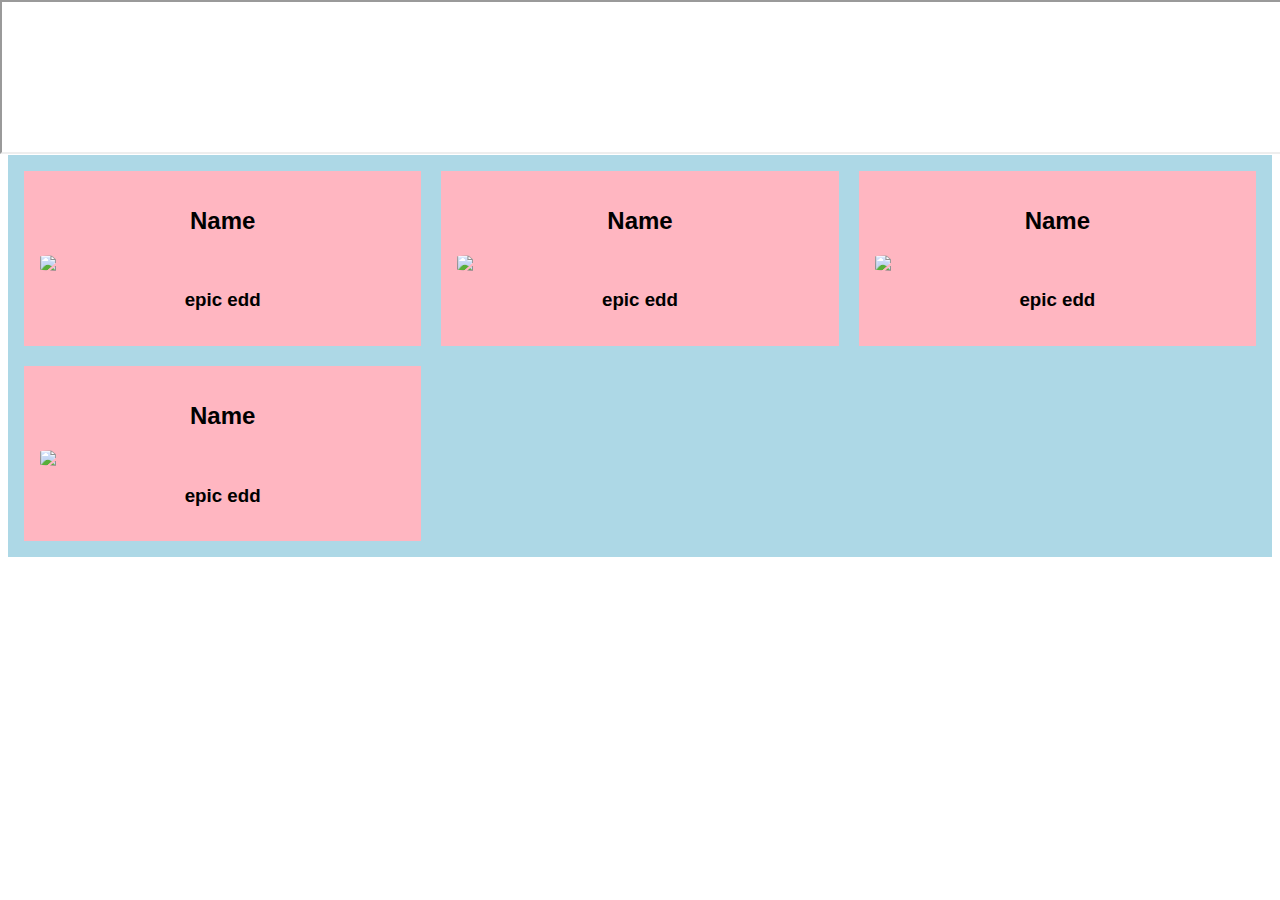
==== art/index.html @ 9c6756e2 "Update index.html" ====
<!DOCTYPE html>
<head>
<title>Art - Durbie</title>
	<link rel="stylesheet" href="/style.css">
  <style>
#table{
  background-color: lightblue;
  display: grid;
  grid-template-columns: 1fr 1fr;
  gap: 20px;
  padding: 1em;
}
.person{
  background-color: lightpink;
  padding: 1em;
  display: flex;
  flex-flow: column;
  align-items: center;
}
img{
  width: 100%;
  border-radius: 10%;
}
@media screen and (min-width: 800px){
  #table{
    grid-template-columns: 2fr 2fr 2fr;
  }
}
</style>
</head>
<body>
 <header>
       <iframe src=/thing.html></iframe>
  <h1><br><a href="/">Durbie</a> <br></h1>
</header>

	
	<section id="table">
  <section class="person">
    <h2>Name</h2>
    <img src="https://durbie.ml/art.png">
    <h3>epic edd</h3>
  </section>
  <section class="person">
    <h2>Name</h2>
    <img src="https://durbie.ml/art.png">
    <h3>epic edd</h3>
  </section>
  <section class="person">
    <h2>Name</h2>
    <img src="https://durbie.ml/art.png">
    <h3>epic edd</h3>
  </section>
  <section class="person">
    <h2>Name</h2>
    <img src="https://durbie.ml/art.png">
    <h3>epic edd</h3>
  </section>  
</section>

</body>
---- style.css ----
body {
  font-family: "Lucida Sans", sans-serif;
}

header {
 color: #ffffff;
  padding: 15px;
      text-shadow: #D3D3D3;
    text-align: left;
  
}
    
      /* unvisited link */
header a:link {
  color: white;
    text-decoration: none;
}

/* visited link */
header a:visited {
  color: white;
    text-decoration: none;
}

/* mouse over link */
header a:hover {
  color: hotpink;
    text-decoration: none;
}

/* selected link */
header a:active {
  color: white;
    text-decoration: none;
}
    

    header iframe {
	width: 100%;
	position: absolute;
    left: 0px;
    top: 0px;
    z-index: -1;
}
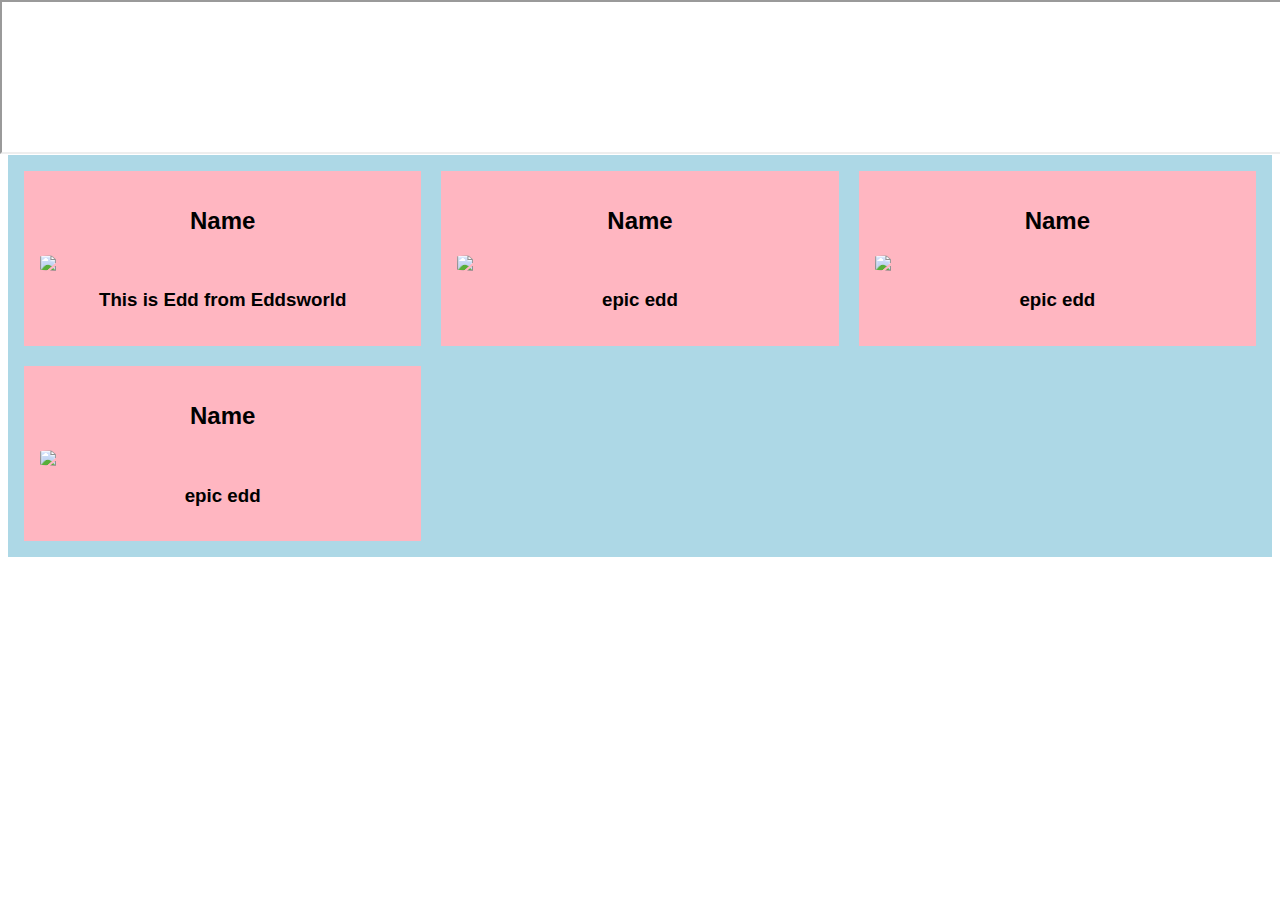
==== commit 7f60765c: "Update index.html" ====
--- a/art/index.html
+++ b/art/index.html
@@ -38,22 +38,25 @@
 	<section id="table">
   <section class="person">
     <h2>Name</h2>
-    <img src="https://durbie.ml/art.png">
+    <img src="/art.png">
+    <h3>This is Edd from Eddsworld</h3>
+  </section>
+		
+  <section class="person">
+    <h2>Name</h2>
+    <img src="/art.png">
     <h3>epic edd</h3>
   </section>
+		
   <section class="person">
     <h2>Name</h2>
-    <img src="https://durbie.ml/art.png">
+    <img src="/art.png">
     <h3>epic edd</h3>
   </section>
+		
   <section class="person">
     <h2>Name</h2>
-    <img src="https://durbie.ml/art.png">
-    <h3>epic edd</h3>
-  </section>
-  <section class="person">
-    <h2>Name</h2>
-    <img src="https://durbie.ml/art.png">
+    <img src="/art.png">
     <h3>epic edd</h3>
   </section>  
 </section>
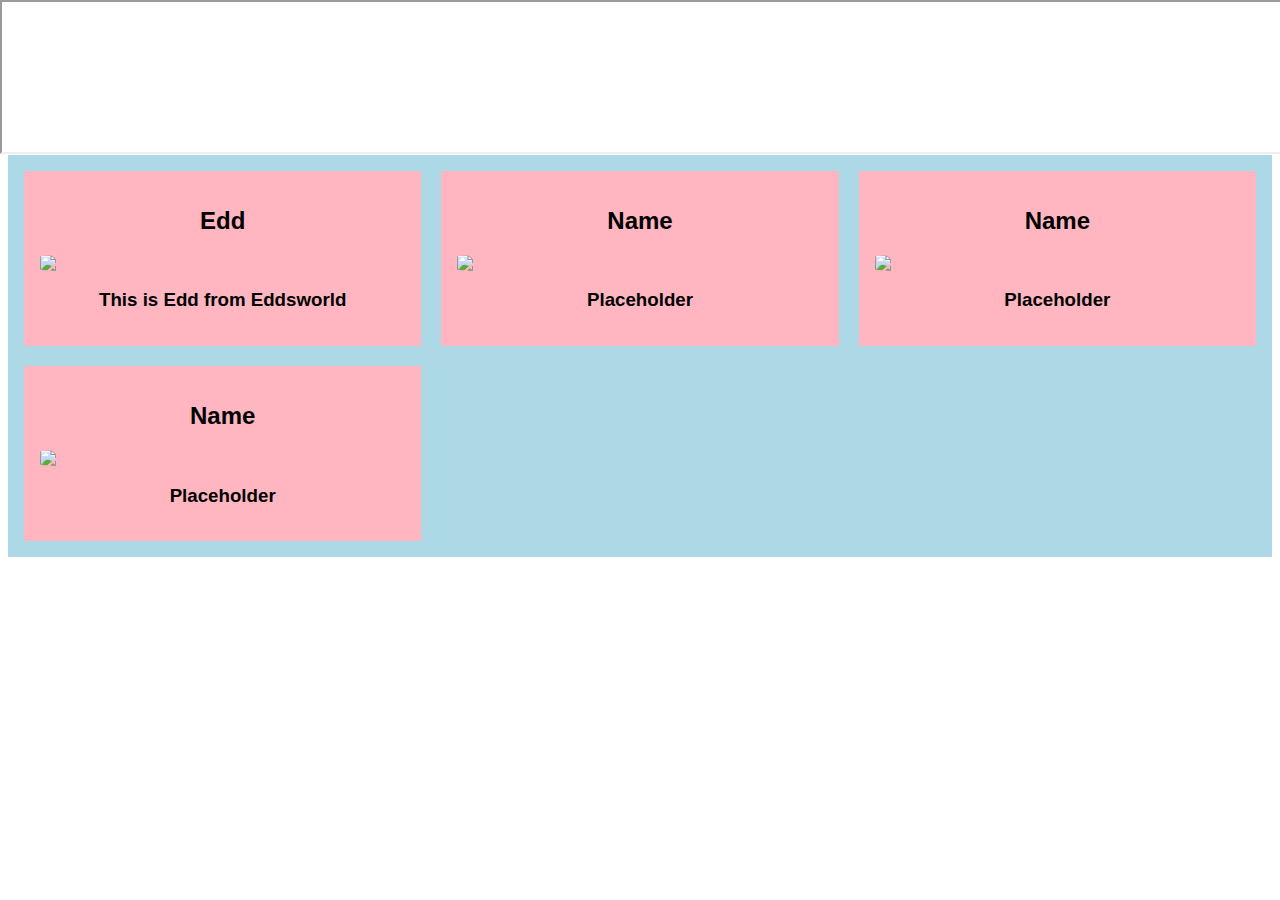
==== commit 9c2c09f3: "Update index.html" ====
--- a/art/index.html
+++ b/art/index.html
@@ -37,27 +37,27 @@
 	
 	<section id="table">
   <section class="person">
-    <h2>Name</h2>
+    <h2>Edd</h2>
     <img src="/art.png">
     <h3>This is Edd from Eddsworld</h3>
   </section>
 		
   <section class="person">
     <h2>Name</h2>
-    <img src="/art.png">
-    <h3>epic edd</h3>
+    <img src="/white.png">
+    <h3>Placeholder</h3>
   </section>
 		
   <section class="person">
     <h2>Name</h2>
-    <img src="/art.png">
-    <h3>epic edd</h3>
+    <img src="/white.png">
+    <h3>Placeholder</h3>
   </section>
 		
   <section class="person">
     <h2>Name</h2>
-    <img src="/art.png">
-    <h3>epic edd</h3>
+    <img src="/white.png">
+    <h3>Placeholder</h3>
   </section>  
 </section>
 
